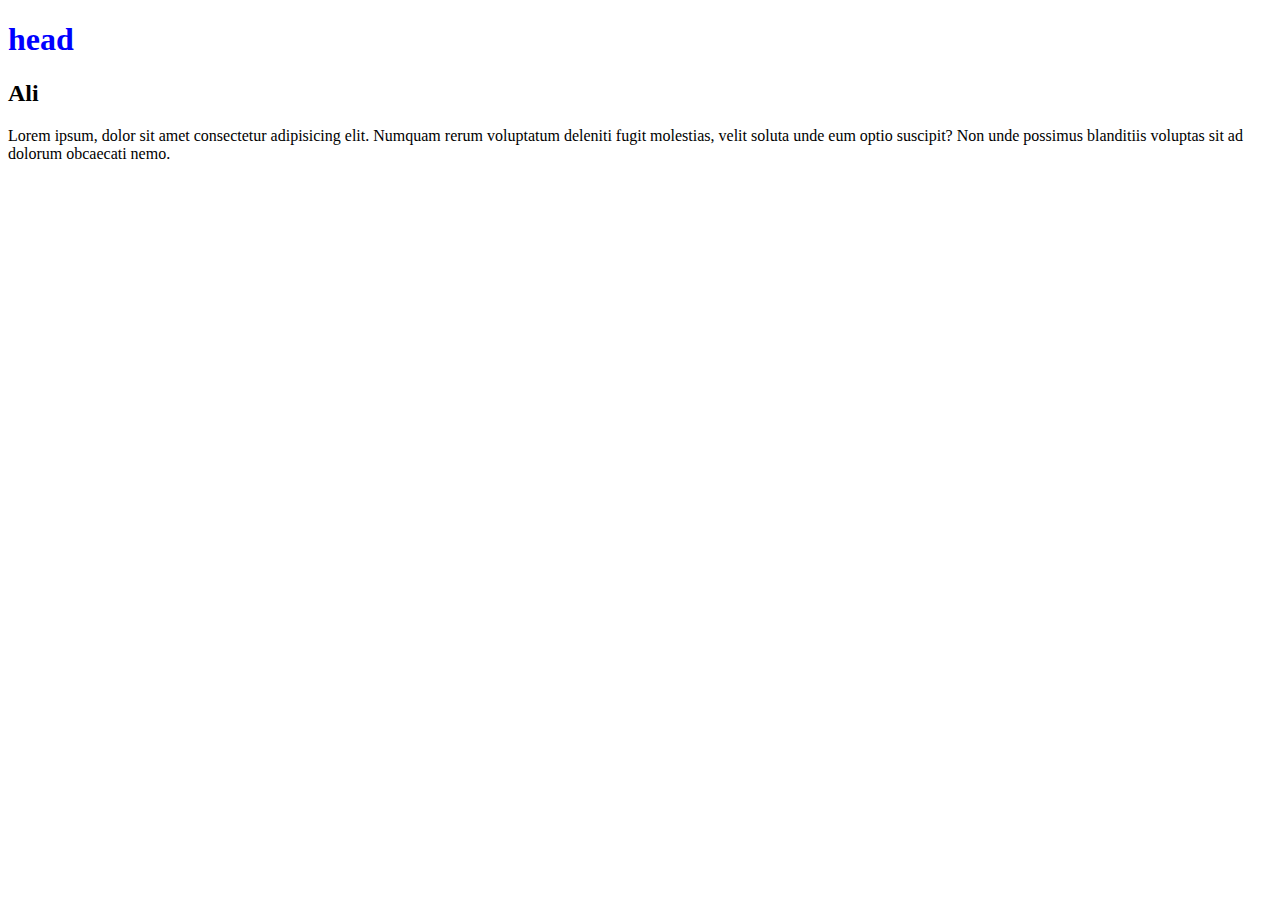
==== index.html @ babeb170 "new files commited" ====
<!DOCTYPE html>
<html lang="en">
<head>
    <meta charset="UTF-8">
    <meta http-equiv="X-UA-Compatible" content="IE=edge">
    <meta name="viewport" content="width=device-width, initial-scale=1.0">
    <title>Ali Asadi</title>
    <link rel="stylesheet" href="./style.css">
</head>
<body>
    <h1>head</h1>
    <h2>Ali</h2>
    <p>Lorem ipsum, dolor sit amet consectetur adipisicing elit. Numquam rerum voluptatum deleniti fugit molestias, velit soluta unde eum optio suscipit? Non unde possimus blanditiis voluptas sit ad dolorum obcaecati nemo.</p>
</body>
</html>
---- style.css ----
/* Comment */

h1 {
    color: blue;
}
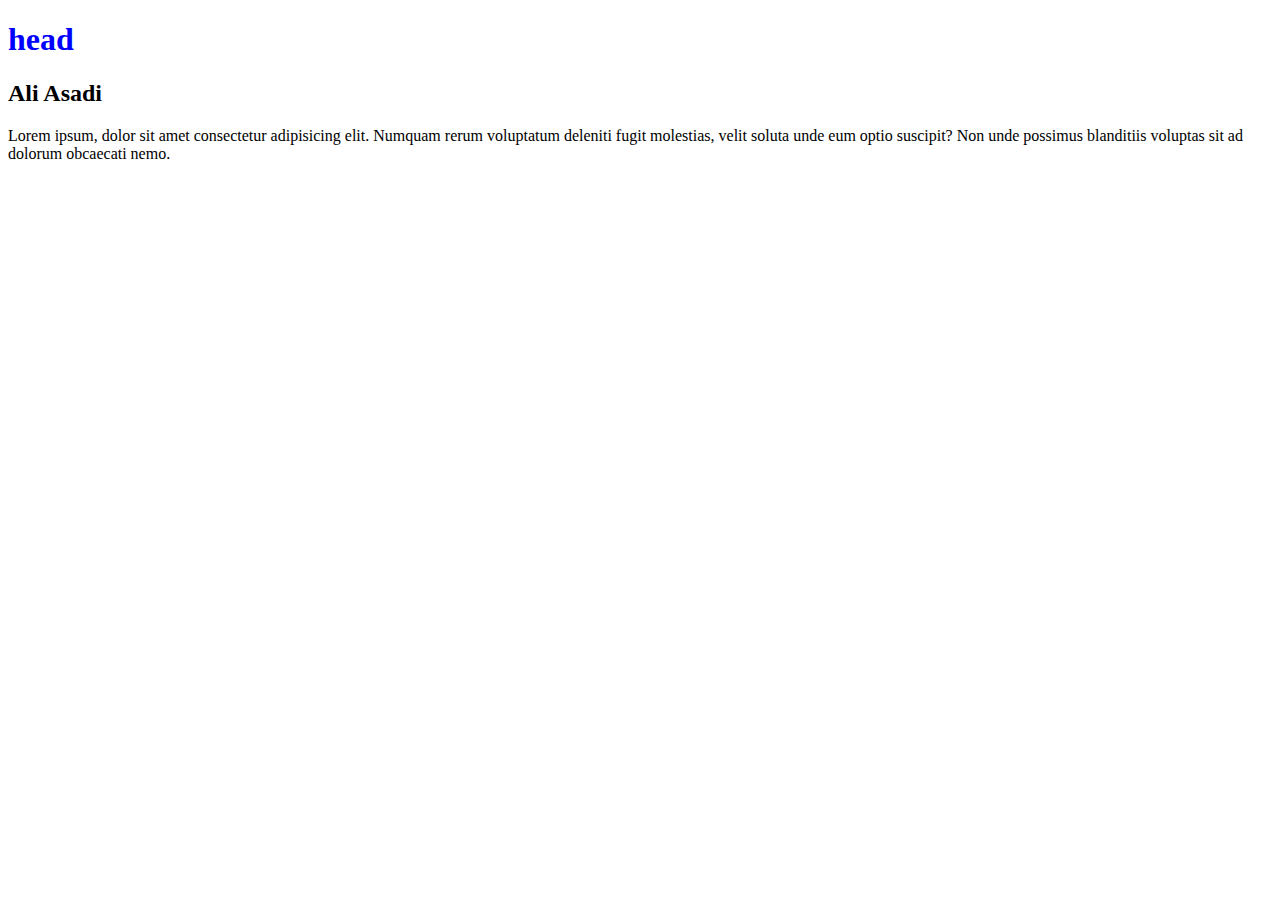
==== commit 2fcf6215: "ali" ====
--- a/index.html
+++ b/index.html
@@ -9,7 +9,7 @@
 </head>
 <body>
     <h1>head</h1>
-    <h2>Ali</h2>
+    <h2>Ali Asadi</h2>
     <p>Lorem ipsum, dolor sit amet consectetur adipisicing elit. Numquam rerum voluptatum deleniti fugit molestias, velit soluta unde eum optio suscipit? Non unde possimus blanditiis voluptas sit ad dolorum obcaecati nemo.</p>
 </body>
 </html>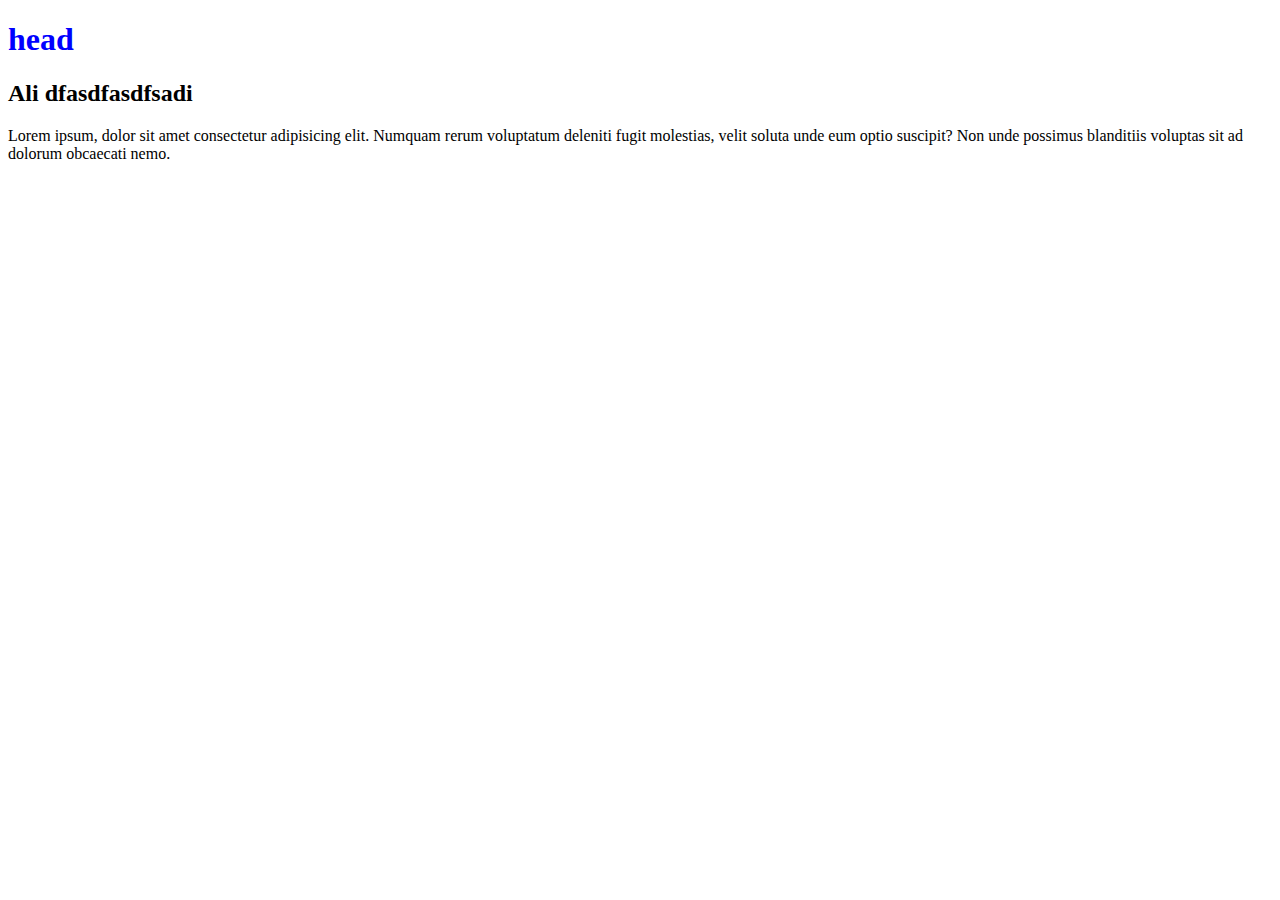
==== commit 18ed41c3: "sdjfa" ====
--- a/index.html
+++ b/index.html
@@ -9,7 +9,7 @@
 </head>
 <body>
     <h1>head</h1>
-    <h2>Ali Asadi</h2>
+    <h2>Ali dfasdfasdfsadi</h2>
     <p>Lorem ipsum, dolor sit amet consectetur adipisicing elit. Numquam rerum voluptatum deleniti fugit molestias, velit soluta unde eum optio suscipit? Non unde possimus blanditiis voluptas sit ad dolorum obcaecati nemo.</p>
 </body>
 </html>